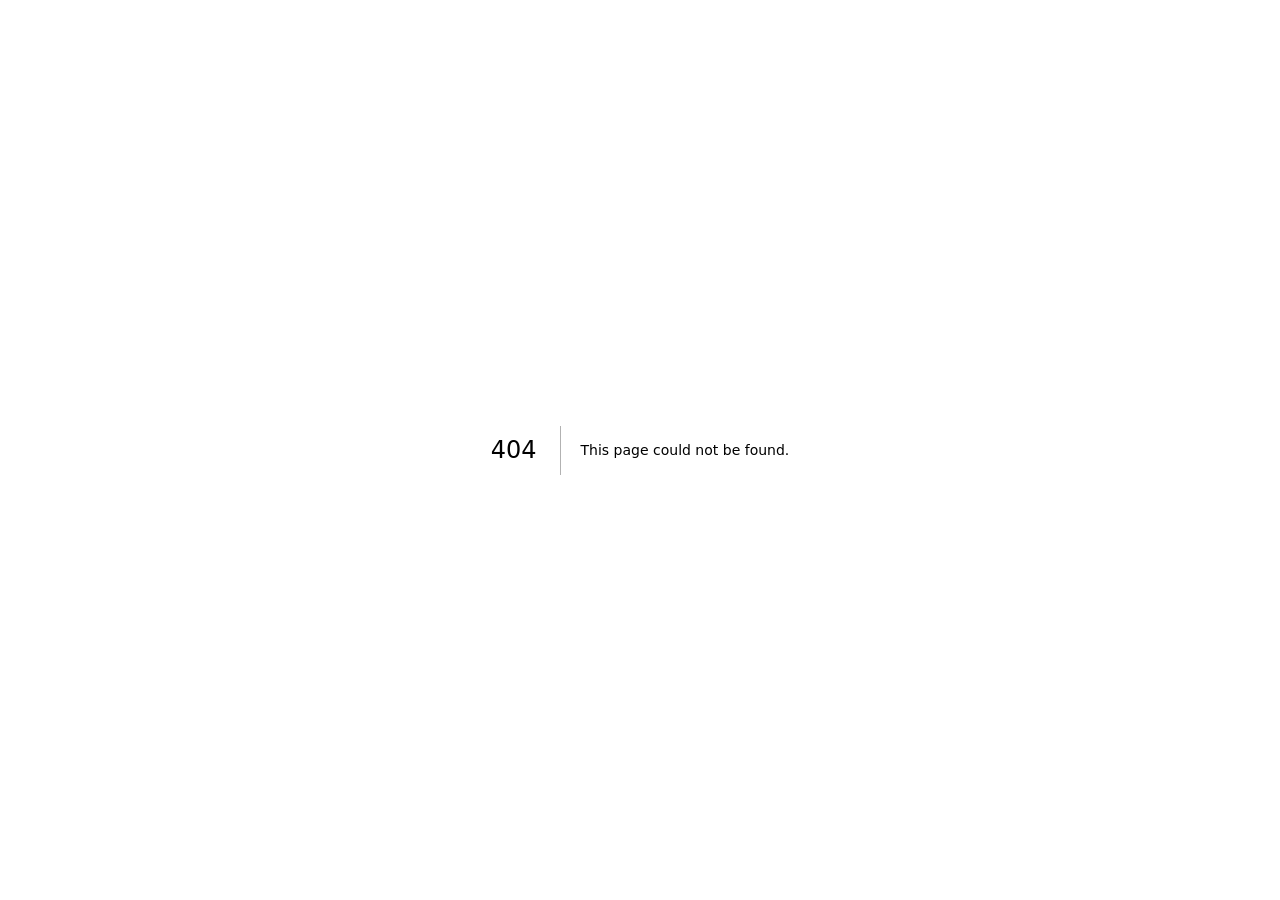
==== 404/index.html @ a93d2219 "Updates" ====
<!DOCTYPE html><html lang="en"><head><meta charSet="utf-8"/><meta name="viewport" content="width=device-width, initial-scale=1"/><link rel="stylesheet" href="/_next/static/css/e03eda6107bdcc2a.css" data-precedence="next"/><link rel="preload" as="script" fetchPriority="low" href="/_next/static/chunks/webpack-eb71753252589347.js"/><script src="/_next/static/chunks/4bd1b696-67ee12fb04071d3b.js" async=""></script><script src="/_next/static/chunks/684-3ed117c379302fb7.js" async=""></script><script src="/_next/static/chunks/main-app-4f1c64cf99f4ee8e.js" async=""></script><meta name="robots" content="noindex"/><title>404: This page could not be found.</title><title>Create Next App</title><meta name="description" content="Generated by create next app"/><script>document.querySelectorAll('body link[rel="icon"], body link[rel="apple-touch-icon"]').forEach(el => document.head.appendChild(el))</script><script src="/_next/static/chunks/polyfills-42372ed130431b0a.js" noModule=""></script></head><body class="__variable_5cfdac __variable_9a8899 antialiased"><div style="font-family:system-ui,&quot;Segoe UI&quot;,Roboto,Helvetica,Arial,sans-serif,&quot;Apple Color Emoji&quot;,&quot;Segoe UI Emoji&quot;;height:100vh;text-align:center;display:flex;flex-direction:column;align-items:center;justify-content:center"><div><style>body{color:#000;background:#fff;margin:0}.next-error-h1{border-right:1px solid rgba(0,0,0,.3)}@media (prefers-color-scheme:dark){body{color:#fff;background:#000}.next-error-h1{border-right:1px solid rgba(255,255,255,.3)}}</style><h1 class="next-error-h1" style="display:inline-block;margin:0 20px 0 0;padding:0 23px 0 0;font-size:24px;font-weight:500;vertical-align:top;line-height:49px">404</h1><div style="display:inline-block"><h2 style="font-size:14px;font-weight:400;line-height:49px;margin:0">This page could not be found.</h2></div></div></div><!--$--><!--/$--><!--$--><!--/$--><script src="/_next/static/chunks/webpack-eb71753252589347.js" async=""></script><script>(self.__next_f=self.__next_f||[]).push([0])</script><script>self.__next_f.push([1,"1:\"$Sreact.fragment\"\n2:I[7555,[],\"\"]\n3:I[1295,[],\"\"]\n4:I[9665,[],\"MetadataBoundary\"]\n6:I[9665,[],\"OutletBoundary\"]\n9:I[4911,[],\"AsyncMetadataOutlet\"]\nb:I[9665,[],\"ViewportBoundary\"]\nd:I[6614,[],\"\"]\n:HL[\"/_next/static/css/e03eda6107bdcc2a.css\",\"style\"]\n"])</script><script>self.__next_f.push([1,"0:{\"P\":null,\"b\":\"nWk73PBaTKS6jaW2-VcWs\",\"p\":\"\",\"c\":[\"\",\"_not-found\",\"\"],\"i\":false,\"f\":[[[\"\",{\"children\":[\"/_not-found\",{\"children\":[\"__PAGE__\",{}]}]},\"$undefined\",\"$undefined\",true],[\"\",[\"$\",\"$1\",\"c\",{\"children\":[[[\"$\",\"link\",\"0\",{\"rel\":\"stylesheet\",\"href\":\"/_next/static/css/e03eda6107bdcc2a.css\",\"precedence\":\"next\",\"crossOrigin\":\"$undefined\",\"nonce\":\"$undefined\"}]],[\"$\",\"html\",null,{\"lang\":\"en\",\"children\":[\"$\",\"body\",null,{\"className\":\"__variable_5cfdac __variable_9a8899 antialiased\",\"children\":[\"$\",\"$L2\",null,{\"parallelRouterKey\":\"children\",\"error\":\"$undefined\",\"errorStyles\":\"$undefined\",\"errorScripts\":\"$undefined\",\"template\":[\"$\",\"$L3\",null,{}],\"templateStyles\":\"$undefined\",\"templateScripts\":\"$undefined\",\"notFound\":[[[\"$\",\"title\",null,{\"children\":\"404: This page could not be found.\"}],[\"$\",\"div\",null,{\"style\":{\"fontFamily\":\"system-ui,\\\"Segoe UI\\\",Roboto,Helvetica,Arial,sans-serif,\\\"Apple Color Emoji\\\",\\\"Segoe UI Emoji\\\"\",\"height\":\"100vh\",\"textAlign\":\"center\",\"display\":\"flex\",\"flexDirection\":\"column\",\"alignItems\":\"center\",\"justifyContent\":\"center\"},\"children\":[\"$\",\"div\",null,{\"children\":[[\"$\",\"style\",null,{\"dangerouslySetInnerHTML\":{\"__html\":\"body{color:#000;background:#fff;margin:0}.next-error-h1{border-right:1px solid rgba(0,0,0,.3)}@media (prefers-color-scheme:dark){body{color:#fff;background:#000}.next-error-h1{border-right:1px solid rgba(255,255,255,.3)}}\"}}],[\"$\",\"h1\",null,{\"className\":\"next-error-h1\",\"style\":{\"display\":\"inline-block\",\"margin\":\"0 20px 0 0\",\"padding\":\"0 23px 0 0\",\"fontSize\":24,\"fontWeight\":500,\"verticalAlign\":\"top\",\"lineHeight\":\"49px\"},\"children\":404}],[\"$\",\"div\",null,{\"style\":{\"display\":\"inline-block\"},\"children\":[\"$\",\"h2\",null,{\"style\":{\"fontSize\":14,\"fontWeight\":400,\"lineHeight\":\"49px\",\"margin\":0},\"children\":\"This page could not be found.\"}]}]]}]}]],[]],\"forbidden\":\"$undefined\",\"unauthorized\":\"$undefined\"}]}]}]]}],{\"children\":[\"/_not-found\",[\"$\",\"$1\",\"c\",{\"children\":[null,[\"$\",\"$L2\",null,{\"parallelRouterKey\":\"children\",\"error\":\"$undefined\",\"errorStyles\":\"$undefined\",\"errorScripts\":\"$undefined\",\"template\":[\"$\",\"$L3\",null,{}],\"templateStyles\":\"$undefined\",\"templateScripts\":\"$undefined\",\"notFound\":\"$undefined\",\"forbidden\":\"$undefined\",\"unauthorized\":\"$undefined\"}]]}],{\"children\":[\"__PAGE__\",[\"$\",\"$1\",\"c\",{\"children\":[[[\"$\",\"title\",null,{\"children\":\"404: This page could not be found.\"}],[\"$\",\"div\",null,{\"style\":\"$0:f:0:1:1:props:children:1:props:children:props:children:props:notFound:0:1:props:style\",\"children\":[\"$\",\"div\",null,{\"children\":[[\"$\",\"style\",null,{\"dangerouslySetInnerHTML\":{\"__html\":\"body{color:#000;background:#fff;margin:0}.next-error-h1{border-right:1px solid rgba(0,0,0,.3)}@media (prefers-color-scheme:dark){body{color:#fff;background:#000}.next-error-h1{border-right:1px solid rgba(255,255,255,.3)}}\"}}],[\"$\",\"h1\",null,{\"className\":\"next-error-h1\",\"style\":\"$0:f:0:1:1:props:children:1:props:children:props:children:props:notFound:0:1:props:children:props:children:1:props:style\",\"children\":404}],[\"$\",\"div\",null,{\"style\":\"$0:f:0:1:1:props:children:1:props:children:props:children:props:notFound:0:1:props:children:props:children:2:props:style\",\"children\":[\"$\",\"h2\",null,{\"style\":\"$0:f:0:1:1:props:children:1:props:children:props:children:props:notFound:0:1:props:children:props:children:2:props:children:props:style\",\"children\":\"This page could not be found.\"}]}]]}]}]],[\"$\",\"$L4\",null,{\"children\":\"$L5\"}],null,[\"$\",\"$L6\",null,{\"children\":[\"$L7\",\"$L8\",[\"$\",\"$L9\",null,{\"promise\":\"$@a\"}]]}]]}],{},null,false]},null,false]},null,false],[\"$\",\"$1\",\"h\",{\"children\":[[\"$\",\"meta\",null,{\"name\":\"robots\",\"content\":\"noindex\"}],[\"$\",\"$1\",\"0imQJh44RZTR_ZUlwkCKL\",{\"children\":[[\"$\",\"$Lb\",null,{\"children\":\"$Lc\"}],null]}],null]}],false]],\"m\":\"$undefined\",\"G\":[\"$d\",\"$undefined\"],\"s\":false,\"S\":true}\n"])</script><script>self.__next_f.push([1,"e:\"$Sreact.suspense\"\nf:I[4911,[],\"AsyncMetadata\"]\n5:[\"$\",\"$e\",null,{\"fallback\":null,\"children\":[\"$\",\"$Lf\",null,{\"promise\":\"$@10\"}]}]\n"])</script><script>self.__next_f.push([1,"8:null\n"])</script><script>self.__next_f.push([1,"c:[[\"$\",\"meta\",\"0\",{\"charSet\":\"utf-8\"}],[\"$\",\"meta\",\"1\",{\"name\":\"viewport\",\"content\":\"width=device-width, initial-scale=1\"}]]\n7:null\n"])</script><script>self.__next_f.push([1,"10:{\"metadata\":[[\"$\",\"title\",\"0\",{\"children\":\"Create Next App\"}],[\"$\",\"meta\",\"1\",{\"name\":\"description\",\"content\":\"Generated by create next app\"}]],\"error\":null,\"digest\":\"$undefined\"}\na:{\"metadata\":\"$10:metadata\",\"error\":null,\"digest\":\"$undefined\"}\n"])</script></body></html>
---- _next/static/css/e03eda6107bdcc2a.css ----
@font-face{font-family:Geist;font-style:normal;font-weight:100 900;font-display:swap;src:url(/_next/static/media/8d697b304b401681-s.woff2) format("woff2");unicode-range:u+0301,u+0400-045f,u+0490-0491,u+04b0-04b1,u+2116}@font-face{font-family:Geist;font-style:normal;font-weight:100 900;font-display:swap;src:url(/_next/static/media/ba015fad6dcf6784-s.woff2) format("woff2");unicode-range:u+0100-02ba,u+02bd-02c5,u+02c7-02cc,u+02ce-02d7,u+02dd-02ff,u+0304,u+0308,u+0329,u+1d00-1dbf,u+1e00-1e9f,u+1ef2-1eff,u+2020,u+20a0-20ab,u+20ad-20c0,u+2113,u+2c60-2c7f,u+a720-a7ff}@font-face{font-family:Geist;font-style:normal;font-weight:100 900;font-display:swap;src:url(/_next/static/media/569ce4b8f30dc480-s.p.woff2) format("woff2");unicode-range:u+00??,u+0131,u+0152-0153,u+02bb-02bc,u+02c6,u+02da,u+02dc,u+0304,u+0308,u+0329,u+2000-206f,u+20ac,u+2122,u+2191,u+2193,u+2212,u+2215,u+feff,u+fffd}@font-face{font-family:Geist Fallback;src:local("Arial");ascent-override:95.94%;descent-override:28.16%;line-gap-override:0.00%;size-adjust:104.76%}.__className_5cfdac{font-family:Geist,Geist Fallback;font-style:normal}.__variable_5cfdac{--font-geist-sans:"Geist","Geist Fallback"}@font-face{font-family:Geist Mono;font-style:normal;font-weight:100 900;font-display:swap;src:url(/_next/static/media/9610d9e46709d722-s.woff2) format("woff2");unicode-range:u+0301,u+0400-045f,u+0490-0491,u+04b0-04b1,u+2116}@font-face{font-family:Geist Mono;font-style:normal;font-weight:100 900;font-display:swap;src:url(/_next/static/media/747892c23ea88013-s.woff2) format("woff2");unicode-range:u+0100-02ba,u+02bd-02c5,u+02c7-02cc,u+02ce-02d7,u+02dd-02ff,u+0304,u+0308,u+0329,u+1d00-1dbf,u+1e00-1e9f,u+1ef2-1eff,u+2020,u+20a0-20ab,u+20ad-20c0,u+2113,u+2c60-2c7f,u+a720-a7ff}@font-face{font-family:Geist Mono;font-style:normal;font-weight:100 900;font-display:swap;src:url(/_next/static/media/93f479601ee12b01-s.p.woff2) format("woff2");unicode-range:u+00??,u+0131,u+0152-0153,u+02bb-02bc,u+02c6,u+02da,u+02dc,u+0304,u+0308,u+0329,u+2000-206f,u+20ac,u+2122,u+2191,u+2193,u+2212,u+2215,u+feff,u+fffd}@font-face{font-family:Geist Mono Fallback;src:local("Arial");ascent-override:74.67%;descent-override:21.92%;line-gap-override:0.00%;size-adjust:134.59%}.__className_9a8899{font-family:Geist Mono,Geist Mono Fallback;font-style:normal}.__variable_9a8899{--font-geist-mono:"Geist Mono","Geist Mono Fallback"}

/*! tailwindcss v4.1.5 | MIT License | https://tailwindcss.com */@layer properties{@supports (((-webkit-hyphens:none)) and (not (margin-trim:inline))) or ((-moz-orient:inline) and (not (color:rgb(from red r g b)))){*,::backdrop,:after,:before{--tw-border-style:solid;--tw-font-weight:initial;--tw-tracking:initial;--tw-blur:initial;--tw-brightness:initial;--tw-contrast:initial;--tw-grayscale:initial;--tw-hue-rotate:initial;--tw-invert:initial;--tw-opacity:initial;--tw-saturate:initial;--tw-sepia:initial;--tw-drop-shadow:initial;--tw-drop-shadow-color:initial;--tw-drop-shadow-alpha:100%;--tw-drop-shadow-size:initial}}}@layer theme{:host,:root{--color-black:#000;--color-white:#fff;--spacing:.25rem;--text-sm:.875rem;--text-sm--line-height:calc(1.25/.875);--text-base:1rem;--text-base--line-height:calc(1.5/1);--font-weight-medium:500;--font-weight-semibold:600;--default-transition-duration:.15s;--default-transition-timing-function:cubic-bezier(.4,0,.2,1);--default-font-family:var(--font-geist-sans);--default-mono-font-family:var(--font-geist-mono)}}@layer base{*,::backdrop,:after,:before{box-sizing:border-box;border:0 solid;margin:0;padding:0}::file-selector-button{box-sizing:border-box;border:0 solid;margin:0;padding:0}:host,html{-webkit-text-size-adjust:100%;tab-size:4;line-height:1.5;font-family:var(--default-font-family,ui-sans-serif,system-ui,sans-serif,"Apple Color Emoji","Segoe UI Emoji","Segoe UI Symbol","Noto Color Emoji");font-feature-settings:var(--default-font-feature-settings,normal);font-variation-settings:var(--default-font-variation-settings,normal);-webkit-tap-highlight-color:transparent}hr{height:0;color:inherit;border-top-width:1px}abbr:where([title]){-webkit-text-decoration:underline dotted;text-decoration:underline dotted}h1,h2,h3,h4,h5,h6{font-size:inherit;font-weight:inherit}a{color:inherit;-webkit-text-decoration:inherit;text-decoration:inherit}b,strong{font-weight:bolder}code,kbd,pre,samp{font-family:var(--default-mono-font-family,ui-monospace,SFMono-Regular,Menlo,Monaco,Consolas,"Liberation Mono","Courier New",monospace);font-feature-settings:var(--default-mono-font-feature-settings,normal);font-variation-settings:var(--default-mono-font-variation-settings,normal);font-size:1em}small{font-size:80%}sub,sup{vertical-align:baseline;font-size:75%;line-height:0;position:relative}sub{bottom:-.25em}sup{top:-.5em}table{text-indent:0;border-color:inherit;border-collapse:collapse}:-moz-focusring{outline:auto}progress{vertical-align:baseline}summary{display:list-item}menu,ol,ul{list-style:none}audio,canvas,embed,iframe,img,object,svg,video{vertical-align:middle;display:block}img,video{max-width:100%;height:auto}button,input,optgroup,select,textarea{font:inherit;font-feature-settings:inherit;font-variation-settings:inherit;letter-spacing:inherit;color:inherit;opacity:1;background-color:#0000;border-radius:0}::file-selector-button{font:inherit;font-feature-settings:inherit;font-variation-settings:inherit;letter-spacing:inherit;color:inherit;opacity:1;background-color:#0000;border-radius:0}:where(select:is([multiple],[size])) optgroup{font-weight:bolder}:where(select:is([multiple],[size])) optgroup option{padding-inline-start:20px}::file-selector-button{margin-inline-end:4px}::placeholder{opacity:1}@supports (not ((-webkit-appearance:-apple-pay-button))) or (contain-intrinsic-size:1px){::placeholder{color:currentColor}@supports (color:color-mix(in lab,red,red)){::placeholder{color:color-mix(in oklab,currentcolor 50%,transparent)}}}textarea{resize:vertical}::-webkit-search-decoration{-webkit-appearance:none}::-webkit-date-and-time-value{min-height:1lh;text-align:inherit}::-webkit-datetime-edit{display:inline-flex}::-webkit-datetime-edit-fields-wrapper{padding:0}::-webkit-datetime-edit,::-webkit-datetime-edit-year-field{padding-block:0}::-webkit-datetime-edit-day-field,::-webkit-datetime-edit-month-field{padding-block:0}::-webkit-datetime-edit-hour-field,::-webkit-datetime-edit-minute-field{padding-block:0}::-webkit-datetime-edit-millisecond-field,::-webkit-datetime-edit-second-field{padding-block:0}::-webkit-datetime-edit-meridiem-field{padding-block:0}:-moz-ui-invalid{box-shadow:none}button,input:where([type=button],[type=reset],[type=submit]){appearance:button}::file-selector-button{appearance:button}::-webkit-inner-spin-button,::-webkit-outer-spin-button{height:auto}[hidden]:where(:not([hidden=until-found])){display:none!important}}@layer components;@layer utilities{.row-start-2{grid-row-start:2}.row-start-3{grid-row-start:3}.mb-2{margin-bottom:calc(var(--spacing)*2)}.flex{display:flex}.grid{display:grid}.h-10{height:calc(var(--spacing)*10)}.min-h-screen{min-height:100vh}.w-full{width:100%}.list-inside{list-style-position:inside}.list-decimal{list-style-type:decimal}.grid-rows-\[20px_1fr_20px\]{grid-template-rows:20px 1fr 20px}.flex-col{flex-direction:column}.flex-wrap{flex-wrap:wrap}.items-center{align-items:center}.justify-center{justify-content:center}.justify-items-center{justify-items:center}.gap-2{gap:calc(var(--spacing)*2)}.gap-4{gap:calc(var(--spacing)*4)}.gap-16{gap:calc(var(--spacing)*16)}.gap-\[24px\]{gap:24px}.gap-\[32px\]{gap:32px}.rounded{border-radius:.25rem}.rounded-full{border-radius:3.40282e+38px}.border{border-style:var(--tw-border-style);border-width:1px}.border-solid{--tw-border-style:solid;border-style:solid}.border-black\/\[\.08\]{border-color:#00000014}@supports (color:color-mix(in lab,red,red)){.border-black\/\[\.08\]{border-color:color-mix(in oklab,var(--color-black)8%,transparent)}}.border-transparent{border-color:#0000}.bg-black\/\[\.05\]{background-color:#0000000d}@supports (color:color-mix(in lab,red,red)){.bg-black\/\[\.05\]{background-color:color-mix(in oklab,var(--color-black)5%,transparent)}}.bg-foreground{background-color:var(--foreground)}.p-8{padding:calc(var(--spacing)*8)}.px-1{padding-inline:calc(var(--spacing)*1)}.px-4{padding-inline:calc(var(--spacing)*4)}.py-0\.5{padding-block:calc(var(--spacing)*.5)}.pb-20{padding-bottom:calc(var(--spacing)*20)}.text-center{text-align:center}.font-\[family-name\:var\(--font-geist-mono\)\]{font-family:var(--font-geist-mono)}.font-\[family-name\:var\(--font-geist-sans\)\]{font-family:var(--font-geist-sans)}.text-sm{line-height:var(--tw-leading,var(--text-sm--line-height))}.text-sm,.text-sm\/6{font-size:var(--text-sm)}.text-sm\/6{line-height:calc(var(--spacing)*6)}.font-medium{--tw-font-weight:var(--font-weight-medium);font-weight:var(--font-weight-medium)}.font-semibold{--tw-font-weight:var(--font-weight-semibold);font-weight:var(--font-weight-semibold)}.tracking-\[-\.01em\]{--tw-tracking:-.01em;letter-spacing:-.01em}.text-background{color:var(--background)}.antialiased{-webkit-font-smoothing:antialiased;-moz-osx-font-smoothing:grayscale}.transition-colors{transition-property:color,background-color,border-color,outline-color,text-decoration-color,fill,stroke,--tw-gradient-from,--tw-gradient-via,--tw-gradient-to;transition-timing-function:var(--tw-ease,var(--default-transition-timing-function));transition-duration:var(--tw-duration,var(--default-transition-duration))}@media (hover:hover){.hover\:border-transparent:hover{border-color:#0000}.hover\:bg-\[\#383838\]:hover{background-color:#383838}.hover\:bg-\[\#f2f2f2\]:hover{background-color:#f2f2f2}.hover\:underline:hover{text-decoration-line:underline}.hover\:underline-offset-4:hover{text-underline-offset:4px}}@media (min-width:40rem){.sm\:h-12{height:calc(var(--spacing)*12)}.sm\:w-auto{width:auto}.sm\:flex-row{flex-direction:row}.sm\:items-start{align-items:flex-start}.sm\:p-20{padding:calc(var(--spacing)*20)}.sm\:px-5{padding-inline:calc(var(--spacing)*5)}.sm\:text-left{text-align:left}.sm\:text-base{font-size:var(--text-base);line-height:var(--tw-leading,var(--text-base--line-height))}}@media (min-width:48rem){.md\:w-\[158px\]{width:158px}}@media (prefers-color-scheme:dark){.dark\:border-white\/\[\.145\]{border-color:#ffffff25}@supports (color:color-mix(in lab,red,red)){.dark\:border-white\/\[\.145\]{border-color:color-mix(in oklab,var(--color-white)14.5%,transparent)}}.dark\:bg-white\/\[\.06\]{background-color:#ffffff0f}@supports (color:color-mix(in lab,red,red)){.dark\:bg-white\/\[\.06\]{background-color:color-mix(in oklab,var(--color-white)6%,transparent)}}.dark\:invert{--tw-invert:invert(100%);filter:var(--tw-blur,)var(--tw-brightness,)var(--tw-contrast,)var(--tw-grayscale,)var(--tw-hue-rotate,)var(--tw-invert,)var(--tw-saturate,)var(--tw-sepia,)var(--tw-drop-shadow,)}@media (hover:hover){.dark\:hover\:bg-\[\#1a1a1a\]:hover{background-color:#1a1a1a}.dark\:hover\:bg-\[\#ccc\]:hover{background-color:#ccc}}}}:root{--background:#fff;--foreground:#171717}@media (prefers-color-scheme:dark){:root{--background:#0a0a0a;--foreground:#ededed}}body{background:var(--background);color:var(--foreground);font-family:Arial,Helvetica,sans-serif}@property --tw-border-style{syntax:"*";inherits:false;initial-value:solid}@property --tw-font-weight{syntax:"*";inherits:false}@property --tw-tracking{syntax:"*";inherits:false}@property --tw-blur{syntax:"*";inherits:false}@property --tw-brightness{syntax:"*";inherits:false}@property --tw-contrast{syntax:"*";inherits:false}@property --tw-grayscale{syntax:"*";inherits:false}@property --tw-hue-rotate{syntax:"*";inherits:false}@property --tw-invert{syntax:"*";inherits:false}@property --tw-opacity{syntax:"*";inherits:false}@property --tw-saturate{syntax:"*";inherits:false}@property --tw-sepia{syntax:"*";inherits:false}@property --tw-drop-shadow{syntax:"*";inherits:false}@property --tw-drop-shadow-color{syntax:"*";inherits:false}@property --tw-drop-shadow-alpha{syntax:"<percentage>";inherits:false;initial-value:100%}@property --tw-drop-shadow-size{syntax:"*";inherits:false}
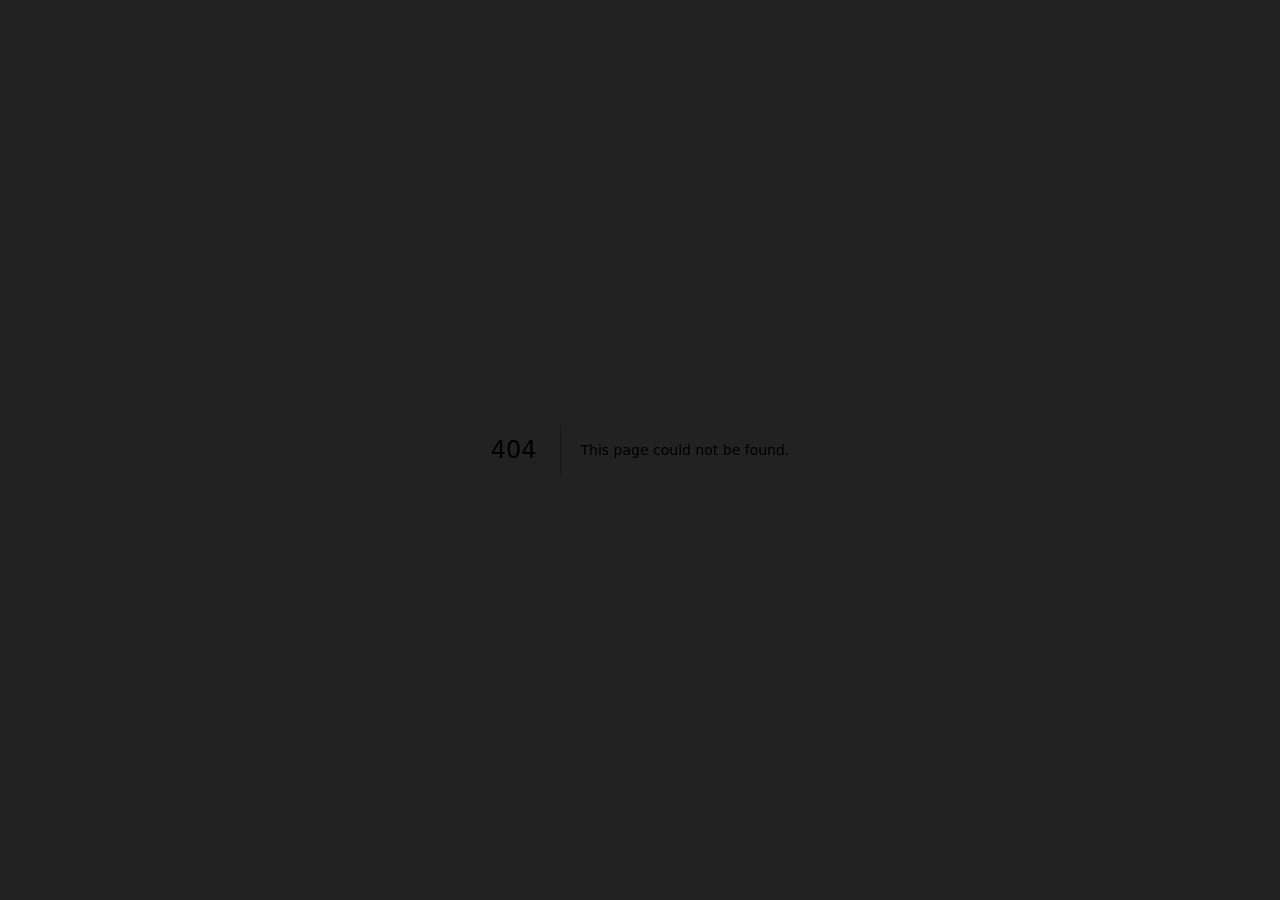
==== commit 813bafb7: "Updates" ====
--- a/404/index.html
+++ b/404/index.html
@@ -1 +1 @@
-<!DOCTYPE html><html lang="en"><head><meta charSet="utf-8"/><meta name="viewport" content="width=device-width, initial-scale=1"/><link rel="stylesheet" href="/_next/static/css/e03eda6107bdcc2a.css" data-precedence="next"/><link rel="preload" as="script" fetchPriority="low" href="/_next/static/chunks/webpack-eb71753252589347.js"/><script src="/_next/static/chunks/4bd1b696-67ee12fb04071d3b.js" async=""></script><script src="/_next/static/chunks/684-3ed117c379302fb7.js" async=""></script><script src="/_next/static/chunks/main-app-4f1c64cf99f4ee8e.js" async=""></script><meta name="robots" content="noindex"/><title>404: This page could not be found.</title><title>Create Next App</title><meta name="description" content="Generated by create next app"/><script>document.querySelectorAll('body link[rel="icon"], body link[rel="apple-touch-icon"]').forEach(el => document.head.appendChild(el))</script><script src="/_next/static/chunks/polyfills-42372ed130431b0a.js" noModule=""></script></head><body class="__variable_5cfdac __variable_9a8899 antialiased"><div style="font-family:system-ui,&quot;Segoe UI&quot;,Roboto,Helvetica,Arial,sans-serif,&quot;Apple Color Emoji&quot;,&quot;Segoe UI Emoji&quot;;height:100vh;text-align:center;display:flex;flex-direction:column;align-items:center;justify-content:center"><div><style>body{color:#000;background:#fff;margin:0}.next-error-h1{border-right:1px solid rgba(0,0,0,.3)}@media (prefers-color-scheme:dark){body{color:#fff;background:#000}.next-error-h1{border-right:1px solid rgba(255,255,255,.3)}}</style><h1 class="next-error-h1" style="display:inline-block;margin:0 20px 0 0;padding:0 23px 0 0;font-size:24px;font-weight:500;vertical-align:top;line-height:49px">404</h1><div style="display:inline-block"><h2 style="font-size:14px;font-weight:400;line-height:49px;margin:0">This page could not be found.</h2></div></div></div><!--$--><!--/$--><!--$--><!--/$--><script src="/_next/static/chunks/webpack-eb71753252589347.js" async=""></script><script>(self.__next_f=self.__next_f||[]).push([0])</script><script>self.__next_f.push([1,"1:\"$Sreact.fragment\"\n2:I[7555,[],\"\"]\n3:I[1295,[],\"\"]\n4:I[9665,[],\"MetadataBoundary\"]\n6:I[9665,[],\"OutletBoundary\"]\n9:I[4911,[],\"AsyncMetadataOutlet\"]\nb:I[9665,[],\"ViewportBoundary\"]\nd:I[6614,[],\"\"]\n:HL[\"/_next/static/css/e03eda6107bdcc2a.css\",\"style\"]\n"])</script><script>self.__next_f.push([1,"0:{\"P\":null,\"b\":\"nWk73PBaTKS6jaW2-VcWs\",\"p\":\"\",\"c\":[\"\",\"_not-found\",\"\"],\"i\":false,\"f\":[[[\"\",{\"children\":[\"/_not-found\",{\"children\":[\"__PAGE__\",{}]}]},\"$undefined\",\"$undefined\",true],[\"\",[\"$\",\"$1\",\"c\",{\"children\":[[[\"$\",\"link\",\"0\",{\"rel\":\"stylesheet\",\"href\":\"/_next/static/css/e03eda6107bdcc2a.css\",\"precedence\":\"next\",\"crossOrigin\":\"$undefined\",\"nonce\":\"$undefined\"}]],[\"$\",\"html\",null,{\"lang\":\"en\",\"children\":[\"$\",\"body\",null,{\"className\":\"__variable_5cfdac __variable_9a8899 antialiased\",\"children\":[\"$\",\"$L2\",null,{\"parallelRouterKey\":\"children\",\"error\":\"$undefined\",\"errorStyles\":\"$undefined\",\"errorScripts\":\"$undefined\",\"template\":[\"$\",\"$L3\",null,{}],\"templateStyles\":\"$undefined\",\"templateScripts\":\"$undefined\",\"notFound\":[[[\"$\",\"title\",null,{\"children\":\"404: This page could not be found.\"}],[\"$\",\"div\",null,{\"style\":{\"fontFamily\":\"system-ui,\\\"Segoe UI\\\",Roboto,Helvetica,Arial,sans-serif,\\\"Apple Color Emoji\\\",\\\"Segoe UI Emoji\\\"\",\"height\":\"100vh\",\"textAlign\":\"center\",\"display\":\"flex\",\"flexDirection\":\"column\",\"alignItems\":\"center\",\"justifyContent\":\"center\"},\"children\":[\"$\",\"div\",null,{\"children\":[[\"$\",\"style\",null,{\"dangerouslySetInnerHTML\":{\"__html\":\"body{color:#000;background:#fff;margin:0}.next-error-h1{border-right:1px solid rgba(0,0,0,.3)}@media (prefers-color-scheme:dark){body{color:#fff;background:#000}.next-error-h1{border-right:1px solid rgba(255,255,255,.3)}}\"}}],[\"$\",\"h1\",null,{\"className\":\"next-error-h1\",\"style\":{\"display\":\"inline-block\",\"margin\":\"0 20px 0 0\",\"padding\":\"0 23px 0 0\",\"fontSize\":24,\"fontWeight\":500,\"verticalAlign\":\"top\",\"lineHeight\":\"49px\"},\"children\":404}],[\"$\",\"div\",null,{\"style\":{\"display\":\"inline-block\"},\"children\":[\"$\",\"h2\",null,{\"style\":{\"fontSize\":14,\"fontWeight\":400,\"lineHeight\":\"49px\",\"margin\":0},\"children\":\"This page could not be found.\"}]}]]}]}]],[]],\"forbidden\":\"$undefined\",\"unauthorized\":\"$undefined\"}]}]}]]}],{\"children\":[\"/_not-found\",[\"$\",\"$1\",\"c\",{\"children\":[null,[\"$\",\"$L2\",null,{\"parallelRouterKey\":\"children\",\"error\":\"$undefined\",\"errorStyles\":\"$undefined\",\"errorScripts\":\"$undefined\",\"template\":[\"$\",\"$L3\",null,{}],\"templateStyles\":\"$undefined\",\"templateScripts\":\"$undefined\",\"notFound\":\"$undefined\",\"forbidden\":\"$undefined\",\"unauthorized\":\"$undefined\"}]]}],{\"children\":[\"__PAGE__\",[\"$\",\"$1\",\"c\",{\"children\":[[[\"$\",\"title\",null,{\"children\":\"404: This page could not be found.\"}],[\"$\",\"div\",null,{\"style\":\"$0:f:0:1:1:props:children:1:props:children:props:children:props:notFound:0:1:props:style\",\"children\":[\"$\",\"div\",null,{\"children\":[[\"$\",\"style\",null,{\"dangerouslySetInnerHTML\":{\"__html\":\"body{color:#000;background:#fff;margin:0}.next-error-h1{border-right:1px solid rgba(0,0,0,.3)}@media (prefers-color-scheme:dark){body{color:#fff;background:#000}.next-error-h1{border-right:1px solid rgba(255,255,255,.3)}}\"}}],[\"$\",\"h1\",null,{\"className\":\"next-error-h1\",\"style\":\"$0:f:0:1:1:props:children:1:props:children:props:children:props:notFound:0:1:props:children:props:children:1:props:style\",\"children\":404}],[\"$\",\"div\",null,{\"style\":\"$0:f:0:1:1:props:children:1:props:children:props:children:props:notFound:0:1:props:children:props:children:2:props:style\",\"children\":[\"$\",\"h2\",null,{\"style\":\"$0:f:0:1:1:props:children:1:props:children:props:children:props:notFound:0:1:props:children:props:children:2:props:children:props:style\",\"children\":\"This page could not be found.\"}]}]]}]}]],[\"$\",\"$L4\",null,{\"children\":\"$L5\"}],null,[\"$\",\"$L6\",null,{\"children\":[\"$L7\",\"$L8\",[\"$\",\"$L9\",null,{\"promise\":\"$@a\"}]]}]]}],{},null,false]},null,false]},null,false],[\"$\",\"$1\",\"h\",{\"children\":[[\"$\",\"meta\",null,{\"name\":\"robots\",\"content\":\"noindex\"}],[\"$\",\"$1\",\"0imQJh44RZTR_ZUlwkCKL\",{\"children\":[[\"$\",\"$Lb\",null,{\"children\":\"$Lc\"}],null]}],null]}],false]],\"m\":\"$undefined\",\"G\":[\"$d\",\"$undefined\"],\"s\":false,\"S\":true}\n"])</script><script>self.__next_f.push([1,"e:\"$Sreact.suspense\"\nf:I[4911,[],\"AsyncMetadata\"]\n5:[\"$\",\"$e\",null,{\"fallback\":null,\"children\":[\"$\",\"$Lf\",null,{\"promise\":\"$@10\"}]}]\n"])</script><script>self.__next_f.push([1,"8:null\n"])</script><script>self.__next_f.push([1,"c:[[\"$\",\"meta\",\"0\",{\"charSet\":\"utf-8\"}],[\"$\",\"meta\",\"1\",{\"name\":\"viewport\",\"content\":\"width=device-width, initial-scale=1\"}]]\n7:null\n"])</script><script>self.__next_f.push([1,"10:{\"metadata\":[[\"$\",\"title\",\"0\",{\"children\":\"Create Next App\"}],[\"$\",\"meta\",\"1\",{\"name\":\"description\",\"content\":\"Generated by create next app\"}]],\"error\":null,\"digest\":\"$undefined\"}\na:{\"metadata\":\"$10:metadata\",\"error\":null,\"digest\":\"$undefined\"}\n"])</script></body></html>+<!DOCTYPE html><html lang="en"><head><meta charSet="utf-8"/><meta name="viewport" content="width=device-width, initial-scale=1"/><link rel="stylesheet" href="/iwhbby.github.io/_next/static/css/65613009ffc20860.css" data-precedence="next"/><link rel="preload" as="script" fetchPriority="low" href="/iwhbby.github.io/_next/static/chunks/webpack-f1d98f7370ecd1c2.js"/><script src="/iwhbby.github.io/_next/static/chunks/4bd1b696-6cf67e4eec77ebfc.js" async=""></script><script src="/iwhbby.github.io/_next/static/chunks/684-d3504a4c5e71c07f.js" async=""></script><script src="/iwhbby.github.io/_next/static/chunks/main-app-38bd61942a6d34fe.js" async=""></script><meta name="robots" content="noindex"/><title>404: This page could not be found.</title><title>Sota Iwabuchi</title><meta name="description" content="Sota Iwabuchi"/><script>document.querySelectorAll('body link[rel="icon"], body link[rel="apple-touch-icon"]').forEach(el => document.head.appendChild(el))</script><script src="/iwhbby.github.io/_next/static/chunks/polyfills-42372ed130431b0a.js" noModule=""></script></head><body style="margin:0;background-color:#222222" class="__variable_ac0870 __variable_c6ae8a antialiased"><div style="font-family:system-ui,&quot;Segoe UI&quot;,Roboto,Helvetica,Arial,sans-serif,&quot;Apple Color Emoji&quot;,&quot;Segoe UI Emoji&quot;;height:100vh;text-align:center;display:flex;flex-direction:column;align-items:center;justify-content:center"><div><style>body{color:#000;background:#fff;margin:0}.next-error-h1{border-right:1px solid rgba(0,0,0,.3)}@media (prefers-color-scheme:dark){body{color:#fff;background:#000}.next-error-h1{border-right:1px solid rgba(255,255,255,.3)}}</style><h1 class="next-error-h1" style="display:inline-block;margin:0 20px 0 0;padding:0 23px 0 0;font-size:24px;font-weight:500;vertical-align:top;line-height:49px">404</h1><div style="display:inline-block"><h2 style="font-size:14px;font-weight:400;line-height:49px;margin:0">This page could not be found.</h2></div></div></div><!--$--><!--/$--><!--$--><!--/$--><script src="/iwhbby.github.io/_next/static/chunks/webpack-f1d98f7370ecd1c2.js" async=""></script><script>(self.__next_f=self.__next_f||[]).push([0])</script><script>self.__next_f.push([1,"1:\"$Sreact.fragment\"\n2:I[7555,[],\"\"]\n3:I[1295,[],\"\"]\n4:I[9665,[],\"MetadataBoundary\"]\n6:I[9665,[],\"OutletBoundary\"]\n9:I[4911,[],\"AsyncMetadataOutlet\"]\nb:I[9665,[],\"ViewportBoundary\"]\nd:I[6614,[],\"\"]\n:HL[\"/iwhbby.github.io/_next/static/css/65613009ffc20860.css\",\"style\"]\n"])</script><script>self.__next_f.push([1,"0:{\"P\":null,\"b\":\"kUhVGM-nEptOqL1gpnDST\",\"p\":\"/iwhbby.github.io\",\"c\":[\"\",\"_not-found\",\"\"],\"i\":false,\"f\":[[[\"\",{\"children\":[\"/_not-found\",{\"children\":[\"__PAGE__\",{}]}]},\"$undefined\",\"$undefined\",true],[\"\",[\"$\",\"$1\",\"c\",{\"children\":[[[\"$\",\"link\",\"0\",{\"rel\":\"stylesheet\",\"href\":\"/iwhbby.github.io/_next/static/css/65613009ffc20860.css\",\"precedence\":\"next\",\"crossOrigin\":\"$undefined\",\"nonce\":\"$undefined\"}]],[\"$\",\"html\",null,{\"lang\":\"en\",\"children\":[\"$\",\"body\",null,{\"style\":{\"margin\":0,\"backgroundColor\":\"#222222\"},\"className\":\"__variable_ac0870 __variable_c6ae8a antialiased\",\"children\":[\"$\",\"$L2\",null,{\"parallelRouterKey\":\"children\",\"error\":\"$undefined\",\"errorStyles\":\"$undefined\",\"errorScripts\":\"$undefined\",\"template\":[\"$\",\"$L3\",null,{}],\"templateStyles\":\"$undefined\",\"templateScripts\":\"$undefined\",\"notFound\":[[[\"$\",\"title\",null,{\"children\":\"404: This page could not be found.\"}],[\"$\",\"div\",null,{\"style\":{\"fontFamily\":\"system-ui,\\\"Segoe UI\\\",Roboto,Helvetica,Arial,sans-serif,\\\"Apple Color Emoji\\\",\\\"Segoe UI Emoji\\\"\",\"height\":\"100vh\",\"textAlign\":\"center\",\"display\":\"flex\",\"flexDirection\":\"column\",\"alignItems\":\"center\",\"justifyContent\":\"center\"},\"children\":[\"$\",\"div\",null,{\"children\":[[\"$\",\"style\",null,{\"dangerouslySetInnerHTML\":{\"__html\":\"body{color:#000;background:#fff;margin:0}.next-error-h1{border-right:1px solid rgba(0,0,0,.3)}@media (prefers-color-scheme:dark){body{color:#fff;background:#000}.next-error-h1{border-right:1px solid rgba(255,255,255,.3)}}\"}}],[\"$\",\"h1\",null,{\"className\":\"next-error-h1\",\"style\":{\"display\":\"inline-block\",\"margin\":\"0 20px 0 0\",\"padding\":\"0 23px 0 0\",\"fontSize\":24,\"fontWeight\":500,\"verticalAlign\":\"top\",\"lineHeight\":\"49px\"},\"children\":404}],[\"$\",\"div\",null,{\"style\":{\"display\":\"inline-block\"},\"children\":[\"$\",\"h2\",null,{\"style\":{\"fontSize\":14,\"fontWeight\":400,\"lineHeight\":\"49px\",\"margin\":0},\"children\":\"This page could not be found.\"}]}]]}]}]],[]],\"forbidden\":\"$undefined\",\"unauthorized\":\"$undefined\"}]}]}]]}],{\"children\":[\"/_not-found\",[\"$\",\"$1\",\"c\",{\"children\":[null,[\"$\",\"$L2\",null,{\"parallelRouterKey\":\"children\",\"error\":\"$undefined\",\"errorStyles\":\"$undefined\",\"errorScripts\":\"$undefined\",\"template\":[\"$\",\"$L3\",null,{}],\"templateStyles\":\"$undefined\",\"templateScripts\":\"$undefined\",\"notFound\":\"$undefined\",\"forbidden\":\"$undefined\",\"unauthorized\":\"$undefined\"}]]}],{\"children\":[\"__PAGE__\",[\"$\",\"$1\",\"c\",{\"children\":[[[\"$\",\"title\",null,{\"children\":\"404: This page could not be found.\"}],[\"$\",\"div\",null,{\"style\":\"$0:f:0:1:1:props:children:1:props:children:props:children:props:notFound:0:1:props:style\",\"children\":[\"$\",\"div\",null,{\"children\":[[\"$\",\"style\",null,{\"dangerouslySetInnerHTML\":{\"__html\":\"body{color:#000;background:#fff;margin:0}.next-error-h1{border-right:1px solid rgba(0,0,0,.3)}@media (prefers-color-scheme:dark){body{color:#fff;background:#000}.next-error-h1{border-right:1px solid rgba(255,255,255,.3)}}\"}}],[\"$\",\"h1\",null,{\"className\":\"next-error-h1\",\"style\":\"$0:f:0:1:1:props:children:1:props:children:props:children:props:notFound:0:1:props:children:props:children:1:props:style\",\"children\":404}],[\"$\",\"div\",null,{\"style\":\"$0:f:0:1:1:props:children:1:props:children:props:children:props:notFound:0:1:props:children:props:children:2:props:style\",\"children\":[\"$\",\"h2\",null,{\"style\":\"$0:f:0:1:1:props:children:1:props:children:props:children:props:notFound:0:1:props:children:props:children:2:props:children:props:style\",\"children\":\"This page could not be found.\"}]}]]}]}]],[\"$\",\"$L4\",null,{\"children\":\"$L5\"}],null,[\"$\",\"$L6\",null,{\"children\":[\"$L7\",\"$L8\",[\"$\",\"$L9\",null,{\"promise\":\"$@a\"}]]}]]}],{},null,false]},null,false]},null,false],[\"$\",\"$1\",\"h\",{\"children\":[[\"$\",\"meta\",null,{\"name\":\"robots\",\"content\":\"noindex\"}],[\"$\",\"$1\",\"CnkW4ALFV6IbeJgWzdH-3\",{\"children\":[[\"$\",\"$Lb\",null,{\"children\":\"$Lc\"}],null]}],null]}],false]],\"m\":\"$undefined\",\"G\":[\"$d\",\"$undefined\"],\"s\":false,\"S\":true}\n"])</script><script>self.__next_f.push([1,"e:\"$Sreact.suspense\"\nf:I[4911,[],\"AsyncMetadata\"]\n5:[\"$\",\"$e\",null,{\"fallback\":null,\"children\":[\"$\",\"$Lf\",null,{\"promise\":\"$@10\"}]}]\n"])</script><script>self.__next_f.push([1,"8:null\n"])</script><script>self.__next_f.push([1,"c:[[\"$\",\"meta\",\"0\",{\"charSet\":\"utf-8\"}],[\"$\",\"meta\",\"1\",{\"name\":\"viewport\",\"content\":\"width=device-width, initial-scale=1\"}]]\n7:null\n"])</script><script>self.__next_f.push([1,"10:{\"metadata\":[[\"$\",\"title\",\"0\",{\"children\":\"Sota Iwabuchi\"}],[\"$\",\"meta\",\"1\",{\"name\":\"description\",\"content\":\"Sota Iwabuchi\"}]],\"error\":null,\"digest\":\"$undefined\"}\na:{\"metadata\":\"$10:metadata\",\"error\":null,\"digest\":\"$undefined\"}\n"])</script></body></html>
